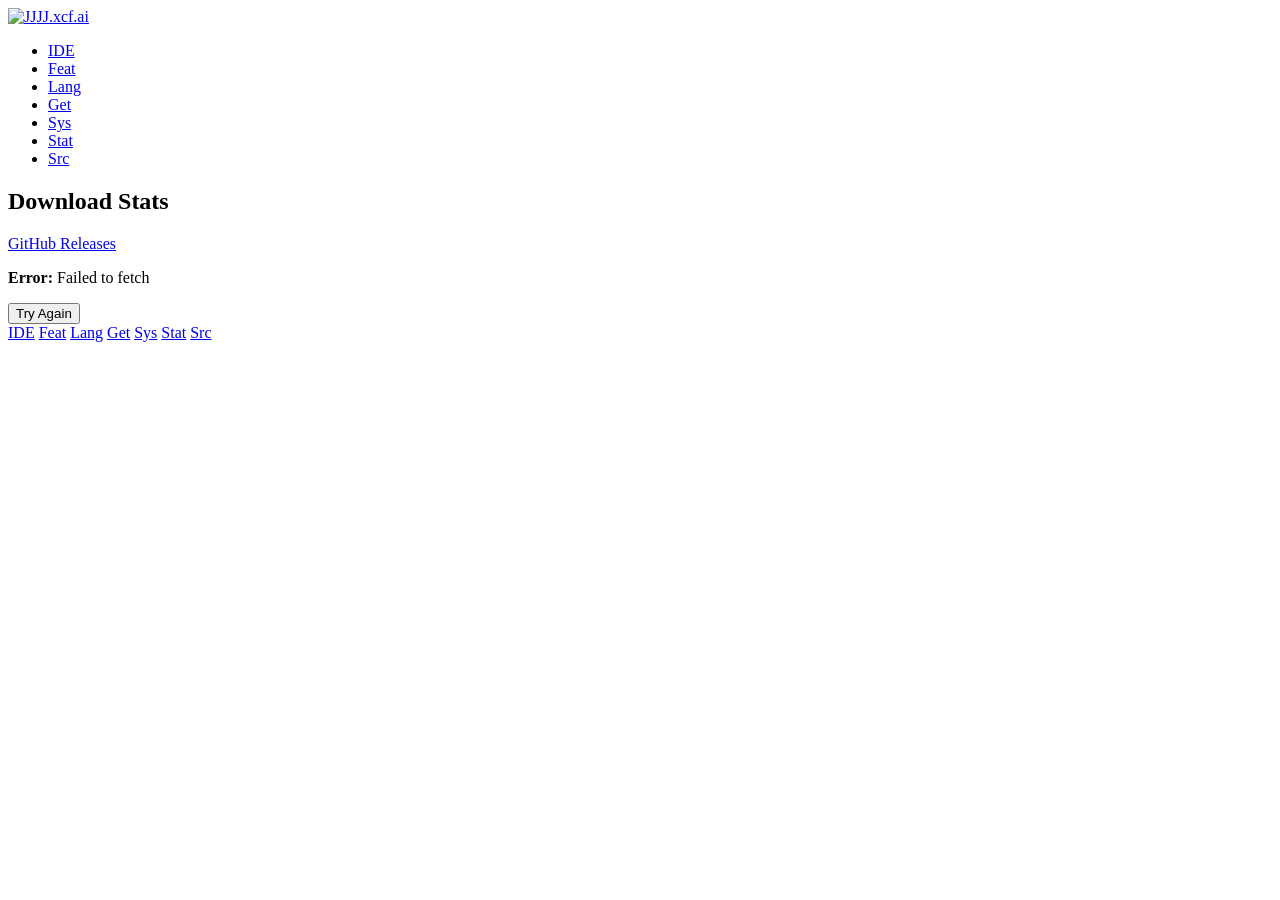
==== jj-stats.html @ 2d046c91 "Remove dead chat links (chat.xcf.ai / chat.webauthn.ai no longer in use)" ====
<!DOCTYPE html>
<html lang="en">
<head>
    <meta charset="UTF-8">
    <meta name="viewport" content="width=device-width, initial-scale=1.0">
    <title>JJ - Download Statistics</title>

    <!-- Open Graph / Facebook -->
    <meta property="og:type" content="website">
    <meta property="og:url" content="https://jj.xcf.ai/jj-stats.html">
    <meta property="og:title" content="JJ BattleScript Download Stats">
    <meta property="og:description" content="Real-time download statistics from GitHub releases for JJ BattleScript IDE.">
    <meta property="og:image" content="https://jj.xcf.ai/og-image.png">

    <!-- Twitter -->
    <meta property="twitter:card" content="summary_large_image">
    <meta property="twitter:url" content="https://jj.xcf.ai/jj-stats.html">
    <meta property="twitter:title" content="JJ BattleScript Download Stats">
    <meta property="twitter:description" content="Real-time download statistics from GitHub releases for JJ BattleScript IDE.">
    <meta property="twitter:image" content="https://jj.xcf.ai/og-image.png">

    <link rel="icon" type="image/x-icon" href="favicon.ico">
    <link rel="preconnect" href="https://fonts.googleapis.com">
    <link rel="preconnect" href="https://fonts.gstatic.com" crossorigin>
    <link href="https://fonts.googleapis.com/css2?family=JetBrains+Mono:wght@400;600;700&family=Inter:wght@400;500;600;700;800&family=Orbitron:wght@700;900&display=swap" rel="stylesheet">
    <link rel="stylesheet" href="styles.css">
    <link rel="stylesheet" href="jj-stats.css">
</head>
<body>
    <!-- Navigation -->
    <nav>
        <div class="container">
            <a href="index.html" class="logo"><img src="battlescript.png" alt="JJ"><span>JJ.xcf.ai</span></a>
            <div class="hamburger" onclick="this.classList.toggle('active'); document.querySelector('.nav-links').classList.toggle('active');">
                <span></span>
                <span></span>
                <span></span>
            </div>
            <ul class="nav-links">
                <li><a href="index.html#ide">IDE</a></li>
                <li><a href="index.html#features">Feat</a></li>
                <li><a href="index.html#languages">Lang</a></li>
                <li><a href="index.html#download">Get</a></li>
                <li><a href="index.html#requirements">Sys</a></li>
                <li><a href="jj-stats.html">Stat</a></li>
                <li><a href="https://github.com/SuperBox64/JibberJabber" target="_blank">Src</a></li>
            </ul>
        </div>
    </nav>

    <!-- Stats Section -->
    <section class="stats-page">
        <div class="container">
            <div class="section-header">
                <h2>Download Stats</h2>
                <p><a href="https://github.com/SuperBox64/JibberJabber/releases" target="_blank">GitHub Releases</a></p>
            </div>

            <div id="stats-content">
                <div class="loading">
                    <div class="loading-spinner"></div>
                    <p>Loading release statistics...</p>
                </div>
            </div>
        </div>
    </section>

    <!-- Footer -->
    <footer>
        <div class="container">
            <div class="footer-links">
                <a href="index.html#ide">IDE</a>
                <a href="index.html#features">Feat</a>
                <a href="index.html#languages">Lang</a>
                <a href="index.html#download">Get</a>
                <a href="index.html#requirements">Sys</a>
                <a href="jj-stats.html">Stat</a>
                <a href="https://github.com/SuperBox64/JibberJabber" target="_blank">Src</a>
            </div>
        </div>
    </footer>

    <script>
        const GITHUB_API = 'https://api.github.com/repos/superbox64/jibberjabber/releases';

        async function fetchStats() {
            try {
                const response = await fetch(GITHUB_API);

                if (!response.ok) {
                    if (response.status === 403) {
                        throw new Error('API rate limit exceeded. Please try again later.');
                    }
                    throw new Error(`Failed to fetch data (${response.status})`);
                }

                const releases = await response.json();
                displayStats(releases);
            } catch (error) {
                displayError(error.message);
            }
        }

        function displayStats(releases) {
            let totalDownloads = 0;
            let totalBuilds = 0;
            let allAssets = [];
            let latestRelease = null;

            releases.forEach(release => {
                if (!latestRelease) latestRelease = release;

                release.assets.forEach(asset => {
                    totalDownloads += asset.download_count;
                    totalBuilds++;
                    allAssets.push({
                        name: asset.name,
                        downloads: asset.download_count,
                        size: asset.size,
                        date: new Date(asset.updated_at),
                        url: asset.browser_download_url,
                        tagName: release.tag_name
                    });
                });
            });

            // Sort by date (newest first)
            allAssets.sort((a, b) => b.date - a.date);

            // Find max downloads for chart scaling
            const maxDownloads = Math.max(...allAssets.map(a => a.downloads), 1);

            const html = `
                <div class="stats-summary">
                    <div class="stat-card">
                        <div class="number">${totalDownloads.toLocaleString()}</div>
                        <div class="label">Downloads</div>
                    </div>
                    <div class="stat-card">
                        <div class="number">${totalBuilds}</div>
                        <div class="label">Releases</div>
                    </div>
                    <div class="stat-card">
                        <div class="number">${latestRelease ? extractVersion(allAssets[0]?.tagName || allAssets[0]?.name) : 'N/A'}</div>
                        <div class="label">Latest</div>
                    </div>
                    <div class="stat-card">
                        <div class="number">${totalBuilds > 0 ? Math.round(totalDownloads / totalBuilds) : 0}</div>
                        <div class="label">Avg/Release</div>
                    </div>
                </div>

                <div class="releases-section downloads-section">
                    <h3>10 Most Recent</h3>
                    <div class="chart-container">
                        <div class="bar-chart">
                            ${allAssets.slice(0, 10).map(asset => `
                                <div class="bar-row">
                                    <div class="bar-label"><a href="${asset.url}">v${extractVersion(asset.tagName || asset.name)}</a></div>
                                    <div class="bar-track">
                                        <div class="bar-fill" style="width: ${(asset.downloads / maxDownloads) * 100}%"></div>
                                        <div class="bar-value">${asset.downloads}</div>
                                    </div>
                                </div>
                            `).join('')}
                        </div>
                    </div>
                </div>

                <div class="releases-section downloads-section">
                    <h3>Top 10 Downloads</h3>
                    <div class="chart-container">
                        <div class="bar-chart">
                            ${[...allAssets].sort((a, b) => b.downloads - a.downloads).slice(0, 10).map(asset => `
                                <div class="bar-row">
                                    <div class="bar-label"><a href="${asset.url}">v${extractVersion(asset.tagName || asset.name)}</a></div>
                                    <div class="bar-track">
                                        <div class="bar-fill" style="width: ${(asset.downloads / maxDownloads) * 100}%"></div>
                                        <div class="bar-value">${asset.downloads}</div>
                                    </div>
                                </div>
                            `).join('')}
                        </div>
                    </div>
                </div>

                <div class="releases-section">
                    <h3>All Releases</h3>
                    <table class="release-table">
                        <thead>
                            <tr>
                                <th>Version</th>
                                <th>Downloads</th>
                                <th>Size</th>
                                <th>Released</th>
                            </tr>
                        </thead>
                        <tbody>
                            ${allAssets.map(asset => `
                                <tr>
                                    <td class="build-name"><a href="${asset.url}">v${extractVersion(asset.tagName || asset.name)}</a></td>
                                    <td class="download-count">${asset.downloads}</td>
                                    <td class="file-size">${formatFileSize(asset.size)}</td>
                                    <td class="release-date">${formatDate(asset.date)}</td>
                                </tr>
                            `).join('')}
                        </tbody>
                    </table>
                </div>

                <div class="refresh-container">
                    <button class="refresh-btn" onclick="refreshStats()">Refresh Stats</button>
                    <div class="last-updated">Last updated: ${new Date().toLocaleString()}</div>
                </div>
            `;

            document.getElementById('stats-content').innerHTML = html;
        }

        function displayError(message) {
            document.getElementById('stats-content').innerHTML = `
                <div class="error">
                    <p><strong>Error:</strong> ${message}</p>
                    <button class="refresh-btn" onclick="refreshStats()">Try Again</button>
                </div>
            `;
        }

        function extractVersion(str) {
            if (!str) return 'N/A';
            const match = str.match(/(\d+\.\d+(?:\.\d+)*)/);
            return match ? match[1] : str.replace('.zip', '');
        }

        function formatFileSize(bytes) {
            if (bytes === 0) return '0 Bytes';
            const k = 1024;
            const sizes = ['Bytes', 'KB', 'MB', 'GB'];
            const i = Math.floor(Math.log(bytes) / Math.log(k));
            return parseFloat((bytes / Math.pow(k, i)).toFixed(2)) + ' ' + sizes[i];
        }

        function formatDate(date) {
            if (window.innerWidth <= 600) {
                const month = date.getMonth() + 1;
                const day = date.getDate();
                const year = String(date.getFullYear()).slice(-2);
                return `${month}.${day}.${year}`;
            }
            const options = { year: 'numeric', month: 'short', day: 'numeric' };
            return date.toLocaleDateString('en-US', options);
        }

        function refreshStats() {
            document.getElementById('stats-content').innerHTML = `
                <div class="loading">
                    <div class="loading-spinner"></div>
                    <p>Loading release statistics...</p>
                </div>
            `;
            fetchStats();
        }

        fetchStats();
    </script>
</body>
</html>
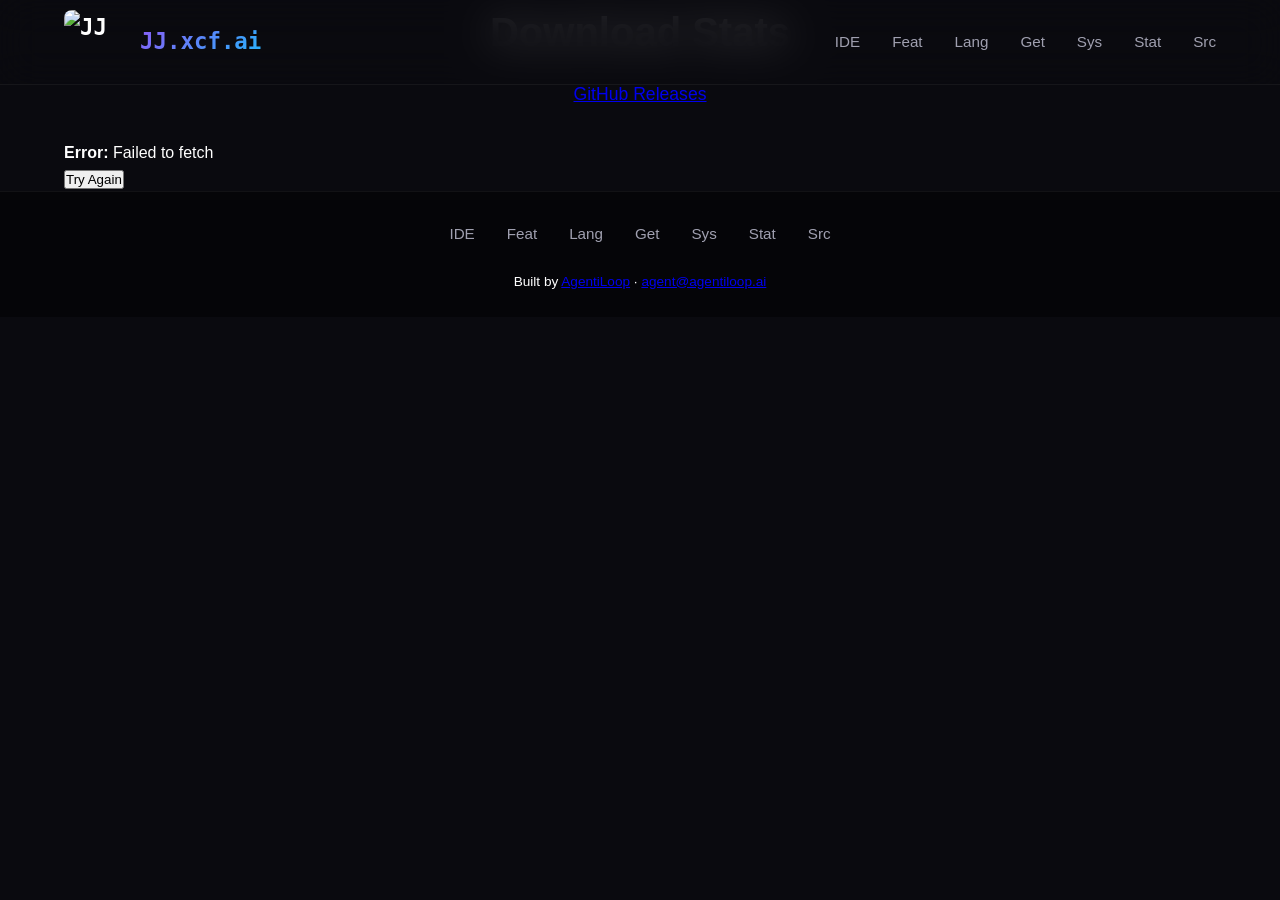
==== commit c2d02bb7: "Backlink to agentiloop.ai and use agent@agentiloop.ai as contact email" ====
--- a/jj-stats.html
+++ b/jj-stats.html
@@ -78,7 +78,8 @@
                 <a href="https://github.com/SuperBox64/JibberJabber" target="_blank">Src</a>
             </div>
         </div>
-    </footer>
+    <div class="agentiloop-backlink" style="margin-top:8px;font-size:.85em">Built by <a href="https://agentiloop.ai">AgentiLoop</a> &middot; <a href="mailto:agent@agentiloop.ai">agent@agentiloop.ai</a></div>
+</footer>
 
     <script>
         const GITHUB_API = 'https://api.github.com/repos/superbox64/jibberjabber/releases';
--- a/styles.css
+++ b/styles.css
@@ -0,0 +1,861 @@
+        :root {
+            --bg-primary: #0a0a0f;
+            --bg-secondary: #12121a;
+            --bg-card: #1a1a25;
+            --text-primary: #ffffff;
+            --text-secondary: #a0a0b0;
+            --accent-cyan: #00d4ff;
+            --accent-purple: #8b5cf6;
+            --accent-blue: #4f8fff;
+            --accent-gradient: linear-gradient(135deg, #00d4ff 0%, #8b5cf6 100%);
+            --glow-cyan: 0 0 30px rgba(0, 212, 255, 0.3);
+            --glow-purple: 0 0 30px rgba(139, 92, 246, 0.3);
+        }
+
+        * {
+            margin: 0;
+            padding: 0;
+            box-sizing: border-box;
+        }
+
+        body {
+            font-family: 'Inter', -apple-system, BlinkMacSystemFont, sans-serif;
+            background: var(--bg-primary);
+            color: var(--text-primary);
+            line-height: 1.6;
+            overflow-x: hidden;
+        }
+
+        .container {
+            max-width: 1200px;
+            margin: 0 auto;
+            padding: 0 24px;
+        }
+
+        /* Navigation */
+        nav {
+            position: fixed;
+            top: var(--promo-h, 0px);
+            left: 0;
+            right: 0;
+            z-index: 1000;
+            padding: 10px 0;
+            background: rgba(10, 10, 15, 0.8);
+            backdrop-filter: blur(20px);
+            border-bottom: 1px solid rgba(255, 255, 255, 0.05);
+        }
+
+        nav .container {
+            display: flex;
+            justify-content: space-between;
+            align-items: center;
+        }
+
+        .logo {
+            display: flex;
+            align-items: center;
+            gap: 12px;
+            font-family: ui-monospace, 'JetBrains Mono', monospace;
+            font-size: 1.4rem;
+            font-weight: 700;
+            color: var(--text-primary);
+            text-decoration: none;
+        }
+
+        .logo img {
+            height: 64px;
+            width: 64px;
+            border-radius: 8px;
+        }
+
+        .logo span {
+            background: linear-gradient(-45deg, #00d4ff, #8b5cf6, #00d4ff, #8b5cf6);
+            background-size: 500% 100%;
+            -webkit-background-clip: text;
+            -webkit-text-fill-color: transparent;
+            background-clip: text;
+            animation: shimmer 24s ease-in-out infinite;
+        }
+
+        .nav-links {
+            display: flex;
+            gap: 32px;
+            list-style: none;
+        }
+
+        .nav-links a {
+            color: var(--text-secondary);
+            text-decoration: none;
+            font-size: 0.95rem;
+            font-weight: 500;
+            transition: color 0.2s;
+        }
+
+        .nav-links a:hover {
+            color: var(--accent-cyan);
+        }
+
+        .hamburger {
+            display: none;
+            flex-direction: column;
+            gap: 5px;
+            cursor: pointer;
+            padding: 5px;
+        }
+
+        .hamburger span {
+            width: 25px;
+            height: 3px;
+            background: var(--text-primary);
+            border-radius: 2px;
+            transition: all 0.3s ease;
+        }
+
+        @media (max-width: 768px) {
+            .hamburger {
+                display: flex;
+                z-index: 1001;
+            }
+
+            .nav-links {
+                position: fixed;
+                top: 0;
+                right: -100%;
+                width: 70%;
+                max-width: 300px;
+                height: 100vh;
+                background: var(--bg-secondary);
+                flex-direction: column;
+                padding: 80px 30px 30px;
+                gap: 24px;
+                transition: right 0.3s ease;
+                border-left: 1px solid rgba(255, 255, 255, 0.1);
+            }
+
+            .nav-links.active {
+                right: 0;
+            }
+
+            .nav-links a {
+                font-size: 1.1rem;
+            }
+
+            .hamburger.active span:nth-child(1) {
+                transform: rotate(45deg) translate(5px, 6px);
+            }
+
+            .hamburger.active span:nth-child(2) {
+                opacity: 0;
+            }
+
+            .hamburger.active span:nth-child(3) {
+                transform: rotate(-45deg) translate(5px, -6px);
+            }
+        }
+
+        /* Hero Section */
+        .hero {
+            min-height: 100vh;
+            display: flex;
+            align-items: center;
+            justify-content: center;
+            text-align: center;
+            padding: calc(10px + var(--promo-h, 0px)) 24px 10px;
+            position: relative;
+            overflow: hidden;
+        }
+
+        .hero::before {
+            content: '';
+            position: absolute;
+            top: 0;
+            left: 50%;
+            transform: translateX(-50%);
+            width: 800px;
+            height: 800px;
+            background: radial-gradient(circle, rgba(139, 92, 246, 0.15) 0%, transparent 70%);
+            pointer-events: none;
+        }
+
+        .hero-content {
+            position: relative;
+            z-index: 1;
+        }
+
+        .hero-icon {
+            width: 270px;
+            height: 342px;
+            margin: 0 auto 5px;
+            position: relative;
+        }
+
+        .hero-icon::before {
+            content: '';
+            position: absolute;
+            top: 50%;
+            left: 50%;
+            transform: translate(-50%, -50%);
+            width: 350px;
+            height: 350px;
+            background: rgba(180, 140, 255, 0.5);
+            filter: blur(80px);
+            z-index: 0;
+            pointer-events: none;
+        }
+
+        .hero-icon img {
+            width: 100%;
+            height: 100%;
+            border-radius: 60px;
+            position: relative;
+            z-index: 1;
+        }
+
+        .badge {
+            display: inline-block;
+            padding: 8px 16px;
+            background: rgba(139, 92, 246, 0.15);
+            border: 1px solid rgba(139, 92, 246, 0.3);
+            border-radius: 20px;
+            font-size: 0.85rem;
+            color: var(--accent-purple);
+            margin-bottom: 24px;
+            font-weight: 500;
+        }
+
+        h1 {
+            font-size: clamp(2.5rem, 6vw, 4.5rem);
+            font-weight: 800;
+            line-height: 1.1;
+            margin-bottom: 24px;
+            letter-spacing: -0.02em;
+        }
+
+        h1 > span {
+            display: block;
+            padding-bottom: 6px;
+            background: linear-gradient(-45deg, #00d4ff, #8b5cf6, #ffffff, #00d4ff, #8b5cf6);
+            background-size: 500% 100%;
+            -webkit-background-clip: text;
+            -webkit-text-fill-color: transparent;
+            background-clip: text;
+            animation: shimmer 12s ease-in-out infinite;
+        }
+
+        @keyframes shimmer {
+            0% { background-position: 0% 50%; }
+            50% { background-position: 100% 50%; }
+            100% { background-position: 0% 50%; }
+        }
+
+        .hero-subtitle {
+            font-size: 1.25rem;
+            color: var(--text-secondary);
+            max-width: 600px;
+            margin: 0 auto 30px;
+        }
+
+        .cta-buttons {
+            display: flex;
+            gap: 16px;
+            justify-content: center;
+            flex-wrap: wrap;
+        }
+
+        .cta-buttons .btn {
+            min-width: 220px;
+            justify-content: center;
+        }
+
+        @media (max-width: 768px) {
+            .cta-buttons {
+                flex-direction: column;
+                align-items: stretch;
+            }
+            .cta-buttons .btn {
+                width: 100%;
+                min-width: 0;
+            }
+        }
+
+        .btn {
+            display: inline-flex;
+            align-items: center;
+            gap: 10px;
+            padding: 16px 32px;
+            border-radius: 12px;
+            font-size: 1rem;
+            font-weight: 600;
+            text-decoration: none;
+            transition: all 0.3s ease;
+            cursor: pointer;
+            border: none;
+        }
+
+        .btn-primary {
+            background: var(--accent-gradient);
+            color: white;
+            box-shadow: var(--glow-cyan);
+        }
+
+        .btn-primary:hover {
+            transform: translateY(-2px);
+            box-shadow: 0 0 50px rgba(0, 212, 255, 0.4);
+        }
+
+        .btn-secondary {
+            background: var(--bg-card);
+            color: var(--text-primary);
+            border: 1px solid rgba(255, 255, 255, 0.1);
+        }
+
+        .btn-secondary:hover {
+            background: var(--bg-secondary);
+            border-color: var(--accent-cyan);
+        }
+
+        .version-tag {
+            margin-top: 32px;
+            font-family: ui-monospace, 'JetBrains Mono', monospace;
+            font-size: 0.9rem;
+            color: var(--text-secondary);
+            text-align: center;
+        }
+
+        .version-tag span {
+            color: var(--accent-cyan);
+        }
+
+        .version-tag a {
+            text-decoration: none;
+            color: inherit;
+        }
+
+        .version-tag a:hover {
+            text-decoration: underline;
+        }
+
+        /* Features Section */
+        .features {
+            padding: 30px 0 50px;
+            background: var(--bg-secondary);
+            scroll-margin-top: 70px;
+        }
+
+        .section-header {
+            text-align: center;
+            margin-bottom: 32px;
+        }
+
+        .section-header h2 {
+            font-size: 2.5rem;
+            font-weight: 700;
+            margin-bottom: 16px;
+        }
+
+        .section-header p {
+            color: var(--text-secondary);
+            font-size: 1.1rem;
+            max-width: 500px;
+            margin: 0 auto;
+        }
+
+        .features-grid {
+            display: flex;
+            flex-wrap: wrap;
+            justify-content: center;
+            gap: 24px;
+        }
+
+        .feature-card {
+            flex: 0 1 calc(50% - 12px);
+            min-width: 300px;
+            max-width: 100%;
+        }
+
+        .feature-card {
+            background: var(--bg-card);
+            border: 1px solid rgba(255, 255, 255, 0.05);
+            border-radius: 16px;
+            padding: 20px 24px;
+            transition: border-color 0.3s ease, transform 0.3s ease;
+        }
+
+        .feature-card:hover {
+            border-color: rgba(0, 212, 255, 0.3);
+            transform: translateY(-4px);
+        }
+
+        @media (max-width: 768px) {
+            .feature-card {
+                flex: 1 1 100%;
+                min-width: 0;
+            }
+        }
+
+        .feature-icon {
+            width: 40px;
+            height: 40px;
+            background: var(--accent-gradient);
+            border-radius: 10px;
+            display: flex;
+            align-items: center;
+            justify-content: center;
+            font-size: 1.2rem;
+            margin-bottom: 12px;
+        }
+
+        .feature-card h3 {
+            font-size: 1rem;
+            font-weight: 600;
+            margin-bottom: 8px;
+        }
+
+        .feature-card p {
+            color: var(--text-secondary);
+            font-size: 0.85rem;
+            line-height: 1.4;
+        }
+
+        /* BattleScript IDE Section */
+        .ide-showcase {
+            padding: 30px 0 50px;
+            scroll-margin-top: 70px;
+        }
+
+        .ide-showcase .section-header h2 {
+            margin-bottom: 8px;
+        }
+
+        .ide-screenshot {
+            max-width: 900px;
+            margin: 0 auto;
+            border-radius: 16px;
+            overflow: hidden;
+            box-shadow: 0 8px 32px rgba(0, 0, 0, 0.4), 0 0 0 1px rgba(255, 255, 255, 0.05);
+        }
+
+        .ide-screenshot img {
+            width: 100%;
+            height: auto;
+            display: block;
+        }
+
+        /* Languages Section */
+        .languages {
+            padding: 30px 0 50px;
+            scroll-margin-top: 70px;
+        }
+
+        .lang-orbit {
+            position: relative;
+            width: 612px;
+            height: 612px;
+            margin: 0 auto;
+            animation: spin 60s linear infinite;
+        }
+
+        @keyframes spin {
+            from { transform: rotate(0deg); }
+            to { transform: rotate(360deg); }
+        }
+
+        .lang-node {
+            animation: counter-spin 60s linear infinite;
+        }
+
+        @keyframes counter-spin {
+            from { transform: translate(-50%, -50%) rotate(0deg); }
+            to { transform: translate(-50%, -50%) rotate(-360deg); }
+        }
+
+        .lang-center {
+            animation: counter-spin-center 60s linear infinite;
+        }
+
+        @keyframes counter-spin-center {
+            from { transform: translate(-50%, -50%) rotate(0deg); }
+            to { transform: translate(-50%, -50%) rotate(-360deg); }
+        }
+
+        .lang-center {
+            position: absolute;
+            top: 50%;
+            left: 50%;
+            transform: translate(-50%, -50%);
+            width: 119px;
+            height: 119px;
+            background: var(--accent-gradient);
+            border-radius: 27px;
+            display: flex;
+            align-items: center;
+            justify-content: center;
+            font-weight: 700;
+            font-size: 2.1rem;
+            color: white;
+            z-index: 2;
+            box-shadow: 0 0 68px rgba(139, 92, 246, 0.6);
+        }
+
+        .lang-ring {
+            position: absolute;
+            top: 50%;
+            left: 50%;
+            transform: translate(-50%, -50%);
+            width: 551px;
+            height: 551px;
+            border: 1px solid rgba(139, 92, 246, 0.2);
+            border-radius: 50%;
+        }
+
+        .lang-node {
+            position: absolute;
+            background: var(--bg-card);
+            border: 2px solid rgba(139, 92, 246, 0.4);
+            border-radius: 12px;
+            padding: 10px 16px;
+            font-size: 0.85rem;
+            font-weight: 600;
+            color: var(--text-primary);
+            z-index: 1;
+            transition: all 0.3s ease;
+            white-space: nowrap;
+            transform: translate(-50%, -50%);
+            text-decoration: none;
+        }
+
+        .lang-node:hover {
+            border-color: var(--accent-cyan);
+            box-shadow: 0 0 20px rgba(0, 212, 255, 0.3);
+            scale: 1.1;
+        }
+
+        .lang-node .emoji {
+            margin-right: 6px;
+        }
+
+        .lang-lines {
+            position: absolute;
+            top: 0;
+            left: 0;
+            width: 100%;
+            height: 100%;
+            z-index: 0;
+        }
+
+        .lang-lines line {
+            stroke: rgba(139, 92, 246, 0.4);
+            stroke-width: 2;
+        }
+
+        @media (max-width: 650px) {
+            .lang-orbit {
+                width: 350px;
+                height: 350px;
+            }
+            .lang-ring {
+                width: 322px;
+                height: 322px;
+            }
+            .lang-node {
+                font-size: 0.7rem;
+                padding: 6px 10px;
+            }
+            .lang-center {
+                width: 60px;
+                height: 60px;
+                font-size: 1.2rem;
+            }
+        }
+
+        /* Download Section */
+        .download {
+            padding: 30px 0 50px;
+            background: var(--bg-secondary);
+            scroll-margin-top: 70px;
+        }
+
+        .download-buttons {
+            display: flex;
+            gap: 16px;
+            justify-content: center;
+            flex-wrap: wrap;
+        }
+
+        .download-buttons .btn {
+            min-width: 220px;
+            justify-content: center;
+        }
+
+        @media (max-width: 768px) {
+            .download-buttons {
+                flex-direction: column;
+                align-items: stretch;
+                gap: 12px;
+            }
+            .download-buttons .btn {
+                width: 100%;
+                justify-content: center;
+            }
+        }
+
+        /* Requirements Section */
+        .requirements {
+            padding: 30px 0 50px;
+            scroll-margin-top: 70px;
+        }
+
+        .req-grid {
+            display: grid;
+            grid-template-columns: repeat(3, 1fr);
+            gap: 20px;
+        }
+
+        @media (max-width: 768px) {
+            .req-grid {
+                grid-template-columns: 1fr;
+            }
+        }
+
+        .req-item {
+            display: flex;
+            align-items: center;
+            gap: 16px;
+            padding: 20px 24px;
+            background: var(--bg-card);
+            border-radius: 12px;
+            border: 1px solid rgba(255, 255, 255, 0.05);
+            text-decoration: none;
+            color: inherit;
+            transition: border-color 0.2s;
+        }
+
+        a.req-item:hover {
+            border-color: var(--accent-cyan);
+        }
+
+        .homebrew-install {
+            margin-top: 32px;
+            background: rgba(0, 0, 0, 0.3);
+            border-radius: 16px;
+            padding: 24px 32px;
+            box-shadow: inset 0 2px 8px rgba(0, 0, 0, 0.4);
+        }
+
+        .homebrew-install p {
+            color: var(--text-secondary);
+            margin-bottom: 12px;
+            font-size: 0.9rem;
+            text-align: center;
+        }
+
+        .homebrew-install a {
+            color: var(--text-secondary);
+            text-decoration: none;
+        }
+
+        .homebrew-install a:hover {
+            text-decoration: underline;
+        }
+
+        .code-copy-wrapper {
+            position: relative;
+            display: flex;
+            align-items: center;
+            background: rgba(0, 0, 0, 0.4);
+            border-radius: 8px;
+            padding: 14px 18px;
+        }
+
+        .homebrew-install code {
+            display: block;
+            flex: 1;
+            font-family: ui-monospace, 'JetBrains Mono', monospace;
+            font-size: 0.8rem;
+            color: var(--text-secondary);
+            overflow-x: auto;
+            text-align: center;
+            word-break: break-word;
+            overflow-wrap: break-word;
+            white-space: normal;
+            line-height: 1.8;
+        }
+
+        .copy-btn {
+            background: none;
+            border: none;
+            color: var(--text-secondary);
+            cursor: pointer;
+            padding: 4px;
+            border-radius: 4px;
+            transition: color 0.2s;
+            flex-shrink: 0;
+        }
+
+        .copy-btn:hover {
+            color: var(--accent-cyan);
+        }
+
+        .req-item code {
+            font-family: ui-monospace, 'JetBrains Mono', monospace;
+        }
+
+        .req-item .check {
+            width: 32px;
+            height: 32px;
+            background: rgba(0, 212, 255, 0.15);
+            border-radius: 8px;
+            display: flex;
+            align-items: center;
+            justify-content: center;
+            color: var(--accent-cyan);
+            font-weight: bold;
+        }
+
+        .req-item .text {
+            font-weight: 500;
+        }
+
+        .req-item .text span {
+            display: flex;
+            align-items: center;
+            gap: 8px;
+            font-size: 0.765rem;
+            color: var(--text-secondary);
+            font-weight: 400;
+        }
+
+        /* Footer */
+        footer {
+            padding: 30px 0 25px;
+            background: rgb(5, 5, 8);
+            border-top: 1px solid rgba(255, 255, 255, 0.05);
+            text-align: center;
+        }
+
+        .footer-tagline {
+            text-align: center;
+            color: var(--text-secondary);
+            font-size: 0.84rem;
+            font-style: italic;
+            margin-bottom: 32px;
+            padding: 25px 0;
+            max-width: 500px;
+            margin-left: auto;
+            margin-right: auto;
+            cursor: default;
+            height: 160px;
+        }
+
+        .footer-tagline {
+            transition: opacity 0.2s ease-in-out;
+        }
+
+        .footer-tagline.scrambling {
+            opacity: 0;
+        }
+
+        .jj-copy-btn {
+            position: absolute;
+            top: 25px;
+            right: -127px;
+            z-index: 2;
+        }
+
+        .footer-tagline.jj-mode::after {
+            content: '';
+            position: absolute;
+            top: 0;
+            right: -140px;
+            width: 140px;
+            height: 100%;
+        }
+
+        .footer-tagline.jj-mode {
+            position: relative;
+            margin-right: 125px;
+            height: 160px;
+            font-family: ui-monospace, 'JetBrains Mono', monospace;
+            font-style: normal;
+            color: #d7d7d9;
+            font-size: 0.78rem;
+            line-height: 1.5;
+            text-align: left;
+            white-space: pre;
+            display: inline-block;
+            font-variant-ligatures: none;
+            -webkit-font-variant-ligatures: none;
+        }
+
+
+        @keyframes textFade {
+            0% { opacity: 1; }
+            50% { opacity: 0; }
+            100% { opacity: 1; }
+        }
+
+        @media (max-width: 768px) {
+            .footer-tagline.jj-mode {
+                margin-right: 25px;
+                transform: scale(0.75);
+                transform-origin: center top;
+            }
+        }
+
+        .footer-links {
+            display: flex;
+            justify-content: center;
+            gap: 32px;
+            margin-bottom: 24px;
+            flex-wrap: wrap;
+        }
+
+        .footer-links a {
+            color: var(--text-secondary);
+            text-decoration: none;
+            font-size: 0.95rem;
+            transition: color 0.2s;
+        }
+
+        .footer-links a:hover {
+            color: var(--accent-cyan);
+        }
+
+        .copyright {
+            color: var(--text-secondary);
+            font-size: 0.9rem;
+        }
+
+        .copyright a {
+            color: var(--accent-purple);
+            text-decoration: none;
+        }
+
+        /* Code snippet styling */
+        .code-block {
+            background: var(--bg-primary);
+            border: 1px solid rgba(255, 255, 255, 0.1);
+            border-radius: 12px;
+            padding: 24px;
+            margin-top: 40px;
+            text-align: left;
+            font-family: ui-monospace, 'JetBrains Mono', monospace;
+            font-size: 0.9rem;
+            overflow-x: auto;
+        }
+
+        .code-block .comment {
+            color: #6a6a7a;
+        }
+
+        .code-block .keyword {
+            color: var(--accent-purple);
+        }
+
+        .code-block .string {
+            color: #22c55e;
+        }
+
+        .code-block .function {
+            color: var(--accent-cyan);
+        }
